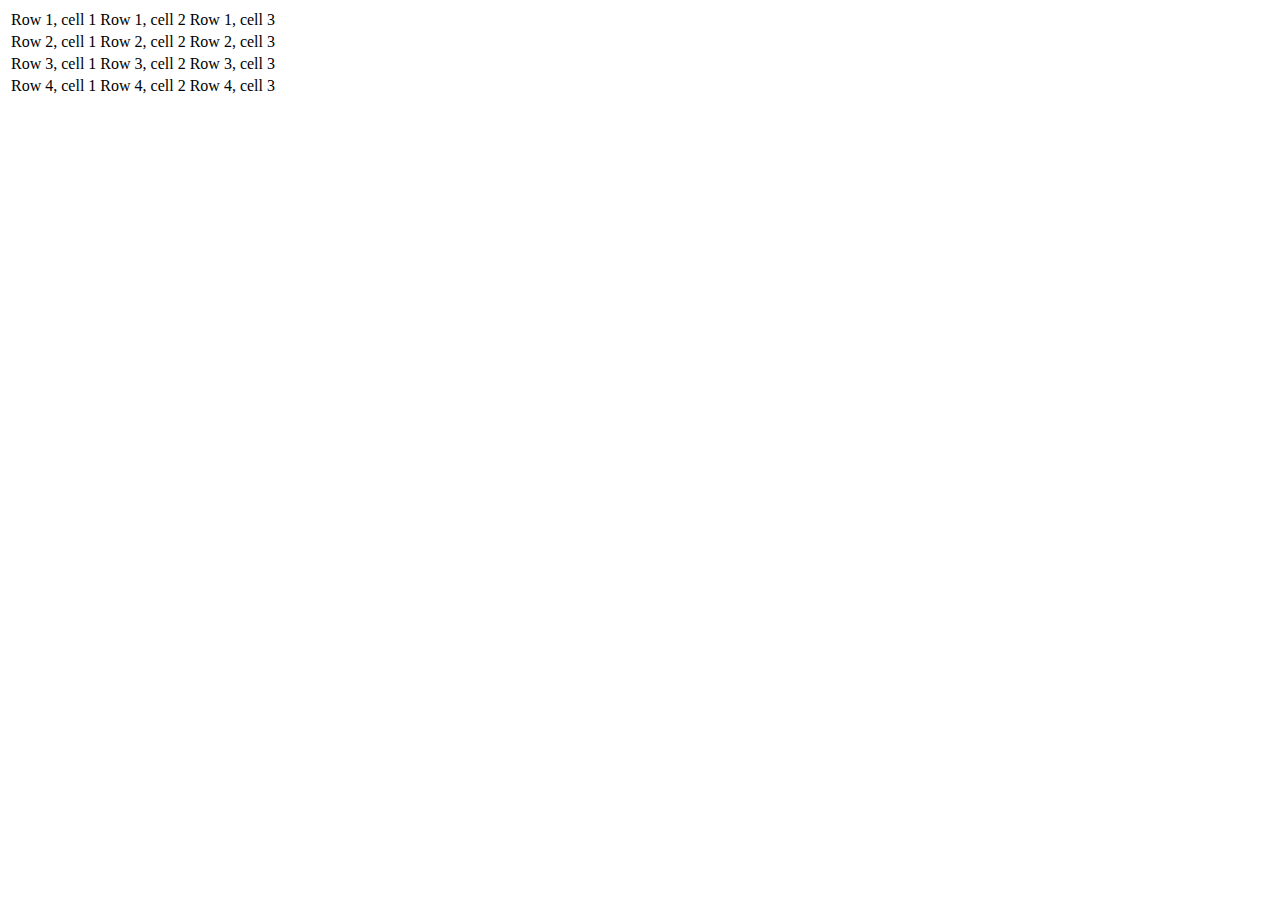
==== tutorial.html @ ded2b121 "add tutorial.html" ====
<html>
    <table>
        <tr>
            <td>Row 1, cell 1</td>
            <td>Row 1, cell 2</td>
            <td>Row 1, cell 3</td>
        </tr>
        <tr>
            <td>Row 2, cell 1</td>
            <td>Row 2, cell 2</td>
            <td>Row 2, cell 3</td>
        </tr>
        <tr>
            <td>Row 3, cell 1</td>
            <td>Row 3, cell 2</td>
            <td>Row 3, cell 3</td>
        </tr>
        <tr>
            <td>Row 4, cell 1</td>
            <td>Row 4, cell 2</td>
            <td>Row 4, cell 3</td>
        </tr>
    </table>
</html>
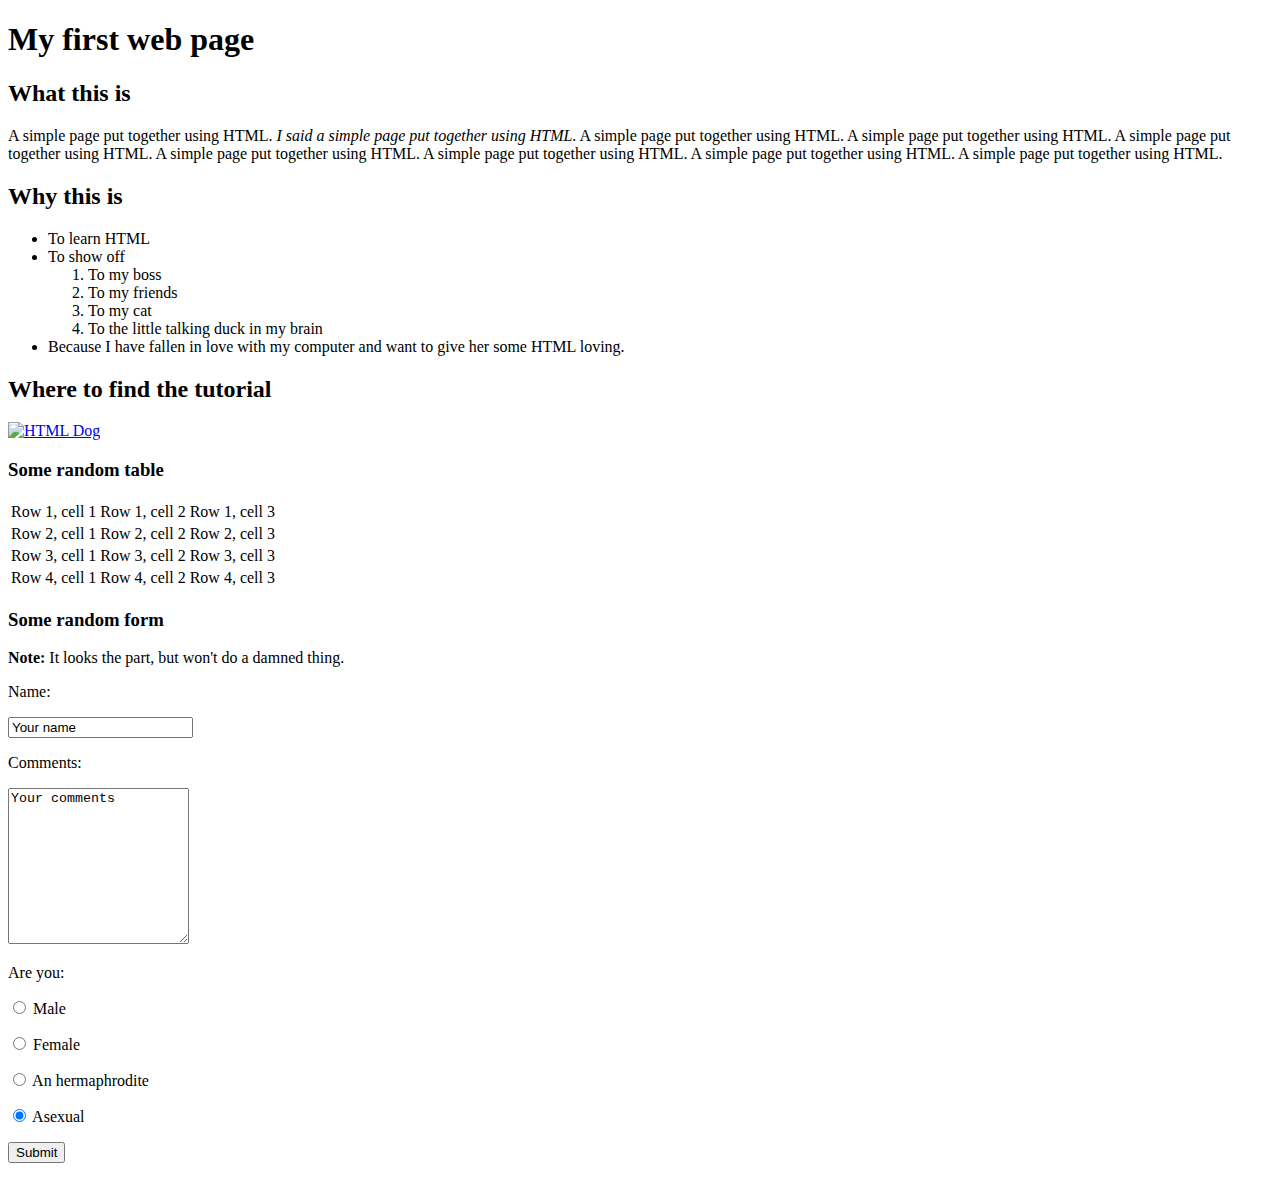
==== commit 94d10169: "update tutorial.html to include all beginner stuff" ====
--- a/tutorial.html
+++ b/tutorial.html
@@ -1,25 +1,85 @@
+<!DOCTYPE html>
+
 <html>
-    <table>
-        <tr>
-            <td>Row 1, cell 1</td>
-            <td>Row 1, cell 2</td>
-            <td>Row 1, cell 3</td>
-        </tr>
-        <tr>
-            <td>Row 2, cell 1</td>
-            <td>Row 2, cell 2</td>
-            <td>Row 2, cell 3</td>
-        </tr>
-        <tr>
-            <td>Row 3, cell 1</td>
-            <td>Row 3, cell 2</td>
-            <td>Row 3, cell 3</td>
-        </tr>
-        <tr>
-            <td>Row 4, cell 1</td>
-            <td>Row 4, cell 2</td>
-            <td>Row 4, cell 3</td>
-        </tr>
-    </table>
+
+<head>
+
+    <title>My first web page</title>
+
+    <!-- This is a comment, by the way -->
+
+</head>
+
+<body>
+
+<h1>My first web page</h1>
+
+<h2>What this is</h2>
+<p>A simple page put together using HTML. <em>I said a simple page put together using HTML.</em> A simple page put together using HTML. A simple page put together using HTML. A simple page put together using HTML. A simple page put together using HTML. A simple page put together using HTML. A simple page put together using HTML. A simple page put together using HTML.</p>
+
+<h2>Why this is</h2>
+<ul>
+    <li>To learn HTML</li>
+    <li>
+        To show off
+        <ol>
+            <li>To my boss</li>
+            <li>To my friends</li>
+            <li>To my cat</li>
+            <li>To the little talking duck in my brain</li>
+        </ol>
+    </li>
+    <li>Because I have fallen in love with my computer and want to give her some HTML loving.</li>
+</ul>
+
+<h2>Where to find the tutorial</h2>
+<p><a href="http://www.htmldog.com"><img src="http://www.htmldog.com/badge1.gif" width="120" height="90" alt="HTML Dog"></a></p>
+
+<h3>Some random table</h3>
+<table>
+    <tr>
+        <td>Row 1, cell 1</td>
+        <td>Row 1, cell 2</td>
+        <td>Row 1, cell 3</td>
+    </tr>
+    <tr>
+        <td>Row 2, cell 1</td>
+        <td>Row 2, cell 2</td>
+        <td>Row 2, cell 3</td>
+    </tr>
+    <tr>
+        <td>Row 3, cell 1</td>
+        <td>Row 3, cell 2</td>
+        <td>Row 3, cell 3</td>
+    </tr>
+    <tr>
+        <td>Row 4, cell 1</td>
+        <td>Row 4, cell 2</td>
+        <td>Row 4, cell 3</td>
+    </tr>
+</table>
+
+<h3>Some random form</h3>
+<p><strong>Note:</strong> It looks the part, but won't do a damned thing.</p>
+
+<form action="somescript.php" method="post">
+
+<p>Name:</p>
+<p><input name="name" value="Your name"></p>
+
+<p>Comments: </p>
+<p><textarea rows="10" cols="20" name="comments">Your comments</textarea></p>
+
+<p>Are you:</p>
+<p><input type="radio" name="areyou" value="male"> Male</p>
+<p><input type="radio" name="areyou" value="female"> Female</p>
+<p><input type="radio" name="areyou" value="hermaphrodite"> An hermaphrodite</p>
+<p><input type="radio" name="areyou" value="asexual" checked> Asexual</p>
+
+<p><input type="submit"></p>
+
+</form>
+
+</body>
+
 </html>
-
